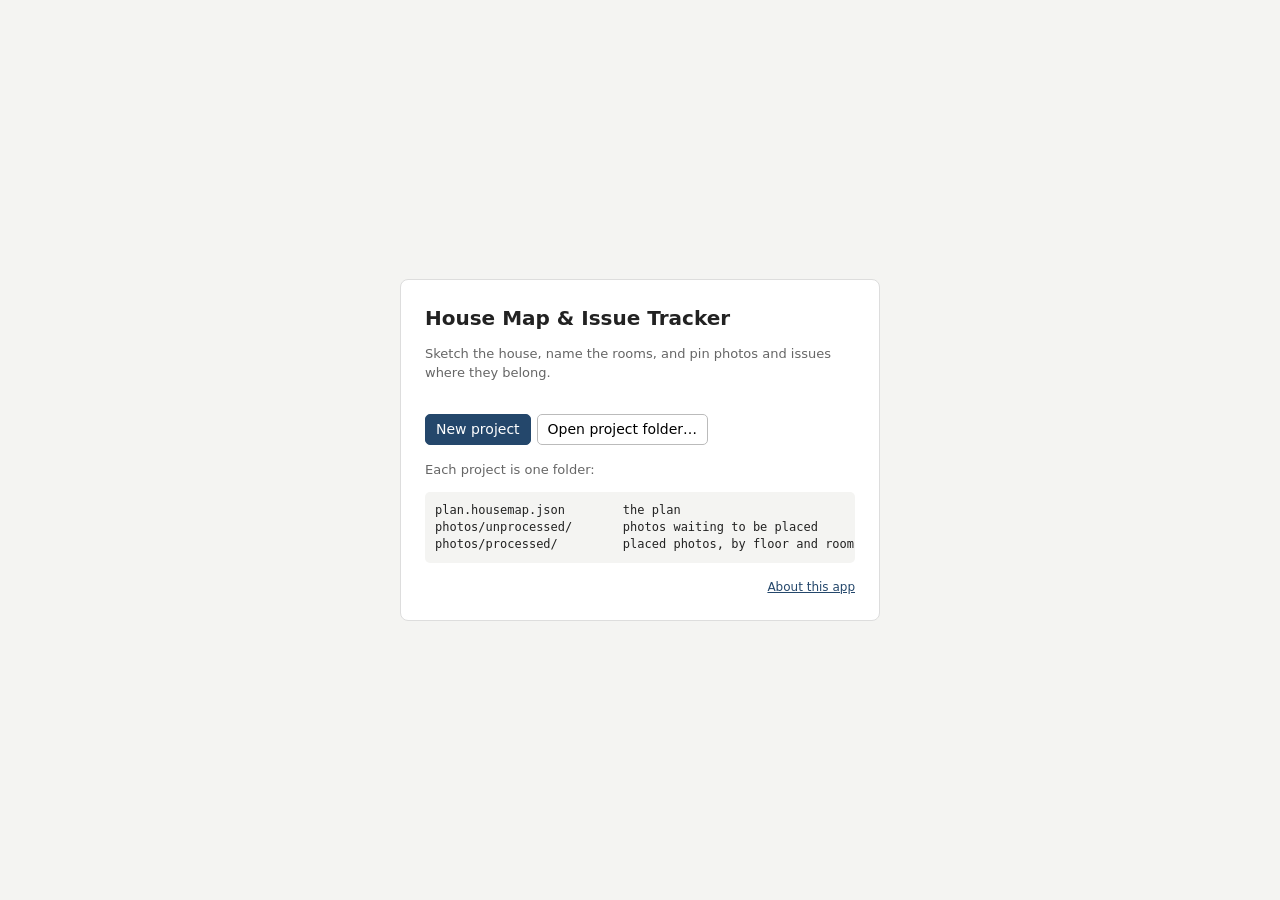
==== index.html @ 5339fddc "3D view window: fixed top bar with the notes, the ticks and a round close button The pictures scroll" ====
<!doctype html>
<html lang="en">
<head>
<meta charset="utf-8">
<meta name="viewport" content="width=device-width, initial-scale=1">
<title>House Map &amp; Issue Tracker</title>
<meta http-equiv="Content-Security-Policy" content="default-src 'self'; img-src 'self' blob: data:; style-src 'self' 'unsafe-inline'; connect-src 'none'; object-src 'none'; base-uri 'none'; form-action 'none'">
<meta name="theme-color" content="#24476b">
<link rel="icon" href="icons/icon.svg" type="image/svg+xml">
<link rel="apple-touch-icon" href="icons/apple-touch-icon.png">
<script src="js/boot.js"></script>
</head>
<body>

<div id="landing">
  <div class="card">
    <h1>House Map &amp; Issue Tracker</h1>
    <p class="muted">Sketch the house, name the rooms, and pin photos and issues where they belong.</p>

    <div id="landingHome">
      <p id="landingNote" class="note" hidden></p>
      <div id="projectList"></div>
      <div class="actions">
        <button id="btnStartNew" class="primary">New project</button>
        <button id="btnOpenFolder">Open project folder…</button>
      </div>
      <p class="muted" id="storageNote" hidden>This browser cannot work in a folder on disk, so projects are kept inside the browser, on this device only. Clearing the browser's site data deletes them: use <i>File</i> → <i>Export project (.zip)</i> to keep a copy, or to move a project to another device. Chrome or Edge on a computer keeps the plan and photos in a normal folder.</p>
      <p class="muted">Each project is one folder:</p>
      <pre>plan.housemap.json        the plan
photos/unprocessed/       photos waiting to be placed
photos/processed/         placed photos, by floor and room</pre>
      <button id="btnTrash" hidden aria-label="Delete a project">
      <svg viewBox="0 0 24 24" width="18" height="18" fill="none" stroke="currentColor" stroke-width="2" stroke-linecap="round" stroke-linejoin="round"><path d="M3 6h18M8 6V4h8v2M6 6l1 14h10l1-14M10 11v5M14 11v5"/></svg>
    </button>
    </div>

    <form id="wizard" hidden>
      <label>House name<input id="wizName" placeholder="Maple Street house" required></label>
      <label>Address<input id="wizAddress"></label>
      <div class="row" id="wizFloorRow">
        <label>Floors above ground<input id="wizFloors" type="number" min="1" max="6" value="1"></label>
        <label class="check"><input id="wizBasement" type="checkbox"> Has a basement</label>
      </div>
      <label>Start from an exported project (.zip) or a plan file (optional)<input id="wizPlan" type="file" accept=".zip,application/zip,.json,application/json"></label>
      <p class="muted small" id="wizPlanNote" hidden>The house name and address above are used for the new project. An exported project brings its plan, photos and aerial picture; a plan file on its own brings no photos.</p>
      <p class="muted">You will get an exterior sheet for the outline of the house, plus one sheet per floor. The browser will ask for permission to view and edit files in the folder you choose; the app needs both to save the plan and to file photos.</p>
      <div class="actions">
        <button type="button" id="btnWizBack">Back</button>
        <button class="primary" id="btnCreate">Choose folder and create</button>
      </div>
    </form>
    <p class="muted small aboutLine"><button type="button" id="btnAboutStart">About this app</button></p>
  </div>
</div>

<div id="editor" hidden>
  <header>
    <span class="menu" id="fileMenu">
      <button class="menuBtn" title="Import, export and close the project">
        <svg class="logo" viewBox="0 0 24 24" width="18" height="18" fill="none" stroke="currentColor" stroke-width="2" stroke-linecap="round" stroke-linejoin="round" aria-hidden="true"><path d="M3 11.5 12 4l9 7.5"/><path d="M5.5 10v10h13V10"/><path d="M10 20v-5.5h4V20"/></svg>
        <span>File</span> ▾</button>
      <span class="menuList" hidden>
        <button id="btnExportAll" title="Download the whole project as one zip file: the plan, every photo and the aerial picture. Start a new project from it to bring everything across.">Export project (.zip) <small id="exportAge"></small></button>
        <button id="btnExport" title="Download a copy of the plan file on its own, without photos">Export plan only</button>
        <button id="btnImport" title="Replace this project's plan with a .housemap.json file. Photos are not brought in; to bring a whole project across, start a new project from an exported .zip.">Import plan…</button>
        <button id="btnCsv" title="Download the issue list as a spreadsheet">Export issues (CSV)</button>
        <button id="btnReview" title="Bring in the review an AI assistant wrote after reading the export for AI: its cost estimates, categories, order of work and notes, each taken only if you tick it">Import AI review…</button>
        <button id="btnAi" title="Download a zip to give to an AI assistant: the house and every issue described in plain words, small copies of the issue photos and a picture of each floor">Export for AI (.zip)…</button>
        <hr>
        <button id="btnPrint" title="Print the floor plans and the issue report, or save them as a PDF">Print or save as PDF… <kbd>Ctrl+P</kbd></button>
        <button id="btnSettings" title="How the app behaves in this browser, and this house's standards">Settings…</button>
        <hr>
        <button id="btnClose" title="Save and return to the start page">Close project</button>
      </span>
      <input id="fileInput" type="file" accept=".json,application/json" hidden>
      <input id="reviewInput" type="file" accept=".md,.markdown,.txt,.json,text/markdown,text/plain,application/json" hidden>
    </span>
    <strong id="planTitle"></strong>
    <span id="saveState" title="The plan is saved automatically as you work"></span>
    <div id="toolbar">
    <span class="group" id="tools">
      <button data-tool="select" title="Select, move and pan">Select <kbd>V</kbd></button>
      <span class="menu">
        <button class="menuBtn" data-menu="Rooms" title="Draw a room or an outline: a rectangle, or a shape with any number of corners"><span>Rooms</span> ▾</button>
        <span class="menuList" hidden>
          <button data-tool="rect" title="Drag to draw a rectangle, Shift for a square">Rectangle <kbd>R</kbd></button>
          <button data-tool="poly" title="Click corners to draw any shape">Polygon <kbd>P</kbd></button>
        </span>
      </span>
      <span class="menu" id="menuPlace">
        <button class="menuBtn" data-menu="Placeables" title="Things placed in and between the rooms: doors, stairs, fixtures and appliances"><span>Placeables</span> ▾</button>
        <span class="menuList" hidden>
          <button data-tool="door" title="Click a wall, or the end of a staircase, to place a door or opening, then choose its type and width">Door <kbd>D</kbd></button>
          <button data-tool="window" title="Click a wall to place a window, then choose its kind: standard, high basement, egress or glass block">Window <kbd>W</kbd></button>
          <button data-tool="stairs" title="Click to place stairs, then set their size, their turns and the floor they lead to">Stairs <kbd>S</kbd></button>
          <button data-tool="item" title="Click to place a fixture, appliance or built-in (sink, tub, counter, stove, furnace, fireplace, built-in shelves, electrical panel…), then choose what it is">Fixture <kbd>F</kbd></button>
        </span>
      </span>
      <button data-tool="pin" title="Click to tag an issue">Issue <kbd>I</kbd></button>
      <button data-tool="photo" title="Place a photo marker, then choose its photo">Photo <kbd>C</kbd></button>
      <button data-tool="ruler" title="Read the distance between two points without changing anything">Measure <kbd>M</kbd></button>
    </span>
    <span class="group">
      <button id="btnUndo" title="Undo the last change (Ctrl+Z)" disabled>Undo</button>
      <button id="btnRedo" title="Redo (Ctrl+Y)" disabled>Redo</button>
      <button id="btnFit" title="Show the whole sheet (0 key)">Fit to view</button>
      <span class="menu" id="viewMenu">
        <button class="menuBtn" title="Show or hide kinds of things on the plan. Nothing is deleted; printing leaves out whatever is hidden."><span>View</span> ▾</button>
        <span class="menuList" hidden>
          <label class="check"><input type="checkbox" data-layer="names" checked> Room names and sizes</label>
          <label class="check"><input type="checkbox" data-layer="items" checked> Fixtures and stairs</label>
          <label class="check"><input type="checkbox" data-layer="photos" checked> Photo markers</label>
          <label class="check"><input type="checkbox" data-layer="issues" checked> Issue pins</label>
          <label class="check"><input type="checkbox" data-layer="outline" checked> Exterior outline under the floors</label>
          <hr>
          <button id="btn3d" title="The house drawn in three dimensions from the plan: the outside, with its windows and doors, and each floor with its walls cut away">3D view…</button>
        </span>
      </span>
      <span class="menu" id="searchMenu">
        <input id="searchBox" type="search" placeholder="Find…  Ctrl+F" autocomplete="off" title="Type part of a name to find a room, issue, photo, fixture or sheet and go to it">
        <span class="menuList" hidden></span>
      </span>
      <span class="menu" id="helpMenu">
        <button class="menuBtn" id="btnHelp" title="Tips, keyboard shortcuts and about" aria-label="Help">?</button>
        <span class="menuList" hidden>
          <button id="btnTips" title="Show the getting-started tips for this sheet">Tips for this sheet</button>
          <button id="btnKeys" title="Every shortcut key in one list">Keyboard shortcuts <kbd>?</kbd></button>
          <hr>
          <button id="btnAbout">About</button>
        </span>
      </span>
    </span>
    </div>
  </header>
  <main>
    <section id="left">
      <nav id="tabs"></nav>
      <div id="stage">
        <img id="underlay" alt="" hidden>
        <svg id="canvas" class="plan" xmlns="http://www.w3.org/2000/svg"></svg>
        <div id="aerial" hidden></div>
        <div id="sizeWarning" hidden>
          <b>The exterior outline is not confirmed as true to size yet.</b>
          Rooms drawn here are not resized when the outline is, so size the outline first.
          <span class="actions">
            <button id="btnGoExterior" class="primary">Go to the exterior sheet</button>
            <button id="btnSizedAlready" title="Stops this warning for this project">It is already right</button>
          </span>
        </div>
        <div id="touchBar" hidden>
          <button id="btnTouchFinish" title="Close the shape being drawn, as the Enter key does">Finish shape</button>
          <button id="btnTouchBack" title="Take back the last corner, as the Backspace key does">Undo corner</button>
          <button id="btnTouchSquare" title="Works as holding Shift: a rectangle is drawn square, a line is kept level or upright, and a dragged corner is squared up">Square</button>
          <button id="btnTouchFree" title="Works as holding Alt: no catching on the grid or on other walls">Free</button>
          <button id="btnTouchCancel" title="Stop using this tool and go back to Select, as the Esc key does">Cancel</button>
        </div>
        <div id="zoom">
          <button id="btnZoomOut" title="Zoom out (− key)" aria-label="Zoom out">−</button>
          <button id="btnZoomLevel" title="How far in the view is. Click for 100%, where each grid square is 1 ft."></button>
          <button id="btnZoomIn" title="Zoom in (+ key)" aria-label="Zoom in">+</button>
        </div>
        <input id="aerialInput" type="file" accept="image/*" hidden>
      </div>
      <div id="houseSheet" hidden>
        <div class="bar">
          <h1>House</h1>
          <span class="muted">What is known about the house as a whole. It is saved as you type, and goes into <i>Export for AI</i>.</span>
        </div>
        <div id="houseBody"></div>
      </div>
      <div id="issuesSheet" hidden>
        <div class="bar">
          <h1>Issues</h1>
          <span id="isSummary"></span>
          <label>Show<select id="isStatus">
            <option value="">Every status</option>
            <option value="open">Still to do (not Done)</option>
            <option>Open</option>
            <option>In progress</option>
            <option>Done</option>
          </select></label>
          <label>Category<select id="isCat"></select></label>
          <label>On<select id="isFloor"></select></label>
          <label>Room<select id="isRoom"></select></label>
          <label>Group by<select id="isGroup"></select></label>
          <button class="addNoPin" title="For something with no one spot to pin: the roof, the wiring, the plumbing, radon, or damp through a whole floor">Add issue without a pin…</button>
        </div>
        <p class="muted">Click an issue to read or change it in the side panel. To add one, open a floor, choose <i>Issue</i> and click the spot.</p>
        <div id="isList"></div>
      </div>
      <footer id="guide">
        <span id="hint"></span>
        <span id="readout"></span>
      </footer>
    </section>
    <aside>
      <nav id="sideTabs">
        <button data-side="details" class="active" title="The house and this sheet, or the room, door, stairs or fixture that is selected">Details</button>
        <button data-side="photos" title="The selected photo marker, and the photos waiting to be placed">Photos</button>
        <button data-side="issues" title="The selected issue, and the list of issues">Issues</button>
      </nav>
      <div id="detailsPanel">
        <div id="inspector"></div>
        <p id="detailsNote" class="muted" hidden></p>
      </div>
      <div id="photosPanel" hidden>
        <div class="actions">
          <button id="btnAddPhotos">Add photos…</button>
          <button id="btnTakePhoto" class="camera" title="Take a photo with this device's camera; it is added with the photos waiting to be placed">Take photo…</button>
          <button id="btnRefreshPhotos" title="Look again for files copied into photos/unprocessed">Refresh</button>
          <input id="photoInput" type="file" accept="image/*" multiple hidden>
          <input id="cameraInput" type="file" accept="image/*" capture="environment" hidden>
          <input id="quoteInput" type="file" accept=".pdf,image/*,.doc,.docx,.xls,.xlsx,.txt,.eml,.msg" hidden>
        </div>
        <p class="note" id="importNote" hidden></p>
        <p class="muted" id="photoSummary"></p>
        <div id="thumbs"></div>
      </div>
      <div id="issues" hidden>
        <h2>Issues <label class="inline"><input type="checkbox" id="onlyFloor"> this floor only</label></h2>
        <div class="actions"><button class="addNoPin" title="For something with no one spot to pin: the roof, the wiring, the plumbing, radon, or damp through a whole floor">Add issue without a pin…</button></div>
        <div id="totals"></div>
        <div id="issueList"></div>
      </div>
    </aside>
  </main>
  <nav id="viewBar">
    <button data-view="plan" title="The plan, or the Issues or House sheet">Plan</button>
    <button data-view="details" title="The house and this sheet, or the room, door, stairs or fixture that is selected">Details</button>
    <button data-view="photos" title="The selected photo marker, and the photos waiting to be placed">Photos</button>
    <button data-view="issues" title="The selected issue, and the list of issues">Issues</button>
  </nav>
</div>

<dialog id="tipsDialog">
  <form method="dialog">
    <div id="tipsHead">
      <h2 id="tipsTitle"></h2>
      <button id="tipsClose" class="roundClose" title="Close" aria-label="Close">
        <svg viewBox="0 0 24 24" width="16" height="16" fill="none" stroke="currentColor" stroke-width="2.5" stroke-linecap="round"><path d="M6 6l12 12M18 6L6 18"/></svg>
      </button>
    </div>
    <div id="tipsBody"></div>
  </form>
</dialog>

<dialog id="standardsDialog">
  <form method="dialog">
    <h2>House standards</h2>
    <p class="muted">Rooms are drawn as the clear space inside them, so the app needs to know how thick the walls between them are and how wide the doors usually are. The suggested values are filled in; change any that differ in this house.</p>
    <div id="standardsBody"></div>
    <p class="muted small">Round to the nearest 1/4 inch. Fractions are fine: 4 1/2. These are starting points: any one wall or door can be given its own size, and changing them later only affects what you draw afterwards.</p>
    <div class="actions">
      <button type="button" id="btnStandardsTypical" title="Puts the suggested value back in every box">Use typical values</button>
      <button type="button" id="standardsCancel" data-close="cancel">Cancel</button>
      <button class="primary" value="ok">Use these</button>
    </div>
  </form>
</dialog>

<dialog id="printDialog">
  <form method="dialog">
    <h2>Print or save as PDF</h2>
    <p class="muted">Choose what to include. The browser's print window opens next. To get a PDF file, choose “Save as PDF” as the printer there.</p>
    <label>Floor plans, one to a page
      <select id="printSheets">
        <option value="this">This sheet only</option>
        <option value="all">Every sheet that has something drawn on it</option>
        <option value="none">None</option>
      </select>
    </label>
    <label class="check"><input type="checkbox" id="printMarkers"> Show photo markers on the plans</label>
    <label class="check"><input type="checkbox" id="printIssues" checked> Issue report: each issue with its place, cost range and description</label>
    <label class="check"><input type="checkbox" id="printPhotos" checked> Include the photos linked to each issue</label>
    <label class="check"><input type="checkbox" id="printOpenOnly"> Leave out issues marked Done</label>
    <p class="muted small">The exterior sheet prints the whole lot; each floor is fitted to its own rooms so the house fills the page. Anything turned off in the View menu is left out, and the numbered pins match the numbers in the report. The aerial picture is not printed.</p>
    <div class="actions">
      <button type="button" data-close="cancel">Cancel</button>
      <button class="primary" value="ok">Print…</button>
    </div>
  </form>
</dialog>

<dialog id="aiDialog">
  <form method="dialog">
    <h2>Export for AI</h2>
    <p class="muted">Makes one zip file to give to an AI assistant, such as Claude or ChatGPT, so it can look over the house with you. It holds a brief in plain words, <i>README-FIRST.md</i>, that gives the house facts, your goals and the walkthrough checklist, and says where each issue is and what is above and below it; a small copy of each issue's photos; a picture of each floor; and the issue list as a table. The brief opens with a request you can paste in.</p>
    <label class="check"><input type="checkbox" id="aiPlans" checked> A picture of each sheet, with the numbered issue pins</label>
    <label class="check"><input type="checkbox" id="aiSpots" checked> A close-up of the plan around each issue that has no photos, so its place can be seen</label>
    <label class="check"><input type="checkbox" id="aiStyles"> Ask for style ideas: a few exterior and interior styles that would suit this layout, with example pictures if the assistant can make them</label>
    <label class="check"><input type="checkbox" id="aiAerial" checked> The aerial picture of the lot, if one has been added: it shows the yard, driveway, streets and neighbours that are not drawn</label>
    <label class="check"><input type="checkbox" id="aiDone"> Include issues marked Done</label>
    <label class="check"><input type="checkbox" id="aiOther"> Include photos that are not linked to an issue</label>
    <label class="check"><input type="checkbox" id="aiQuoteFiles"> Include the quote files (PDFs and scans) attached to issues</label>
    <label class="check"><input type="checkbox" id="aiContacts"> Include contractors' contact details: person, phone, email, address, license number</label>
    <label class="check"><input type="checkbox" id="aiMoney"> Include my budget and money matters, from Goals and limits</label>
    <label class="check"><input type="checkbox" id="aiHousehold"> Include who lives in the house, from Household: ages, mobility, health and pets</label>
    <p class="muted small">Nothing is sent anywhere by this app: the zip is saved to this computer, and you choose what to do with it. Company names and amounts on quotes are always in the brief. The house address is in it too, if one is filled in.</p>
    <div class="actions">
      <button type="button" data-close="cancel">Cancel</button>
      <button class="primary" value="ok">Export</button>
    </div>
  </form>
</dialog>

<dialog id="view3dDialog">
  <form method="dialog">
    <div id="view3dHead">
      <div class="v3dTop">
        <h2>3D view</h2>
        <button id="view3dClose" class="roundClose" title="Close" aria-label="Close">
          <svg viewBox="0 0 24 24" width="16" height="16" fill="none" stroke="currentColor" stroke-width="2.5" stroke-linecap="round"><path d="M6 6l12 12M18 6L6 18"/></svg>
        </button>
      </div>
      <p class="muted">Drawn from the plan, at the ceiling height in <i>House standards</i>. The roof is not drawn, so the tops are flat. The export for AI holds the same pictures, from the first angle and with everything shown.</p>
      <div id="view3dShow"></div>
    </div>
    <div id="view3dBody"></div>
  </form>
</dialog>

<dialog id="maintDialog">
  <form method="dialog">
    <h2>Common maintenance jobs</h2>
    <p class="muted">Tick the ones this house needs. Each starts as not done yet; mark it done when it is, and change how often it is done if this house needs it more or less.</p>
    <div id="maintList"></div>
    <div class="actions">
      <button type="button" data-close="cancel">Cancel</button>
      <button class="primary" value="ok">Add what is ticked</button>
    </div>
  </form>
</dialog>

<dialog id="reviewDialog">
  <form method="dialog">
    <h2>AI review</h2>
    <p class="muted" id="reviewIntro"></p>
    <p class="muted small" id="reviewMissing" hidden></p>
    <div class="actions">
      <button type="button" id="btnReviewAll">Tick all</button>
      <button type="button" id="btnReviewNone">Untick all</button>
    </div>
    <div id="reviewList"></div>
    <div class="actions">
      <button type="button" data-close="cancel">Cancel</button>
      <button class="primary" value="ok" id="btnReviewApply">Apply what is ticked</button>
    </div>
  </form>
</dialog>

<dialog id="askDialog">
  <form method="dialog">
    <p id="askText"></p>
    <p id="askDetail" class="muted"></p>
    <input id="askInput" inputmode="decimal" autocomplete="off">
    <div id="askLength" class="ftin big">
      <label>Feet<input id="askFeet" type="number" min="0" step="1" value="0"></label>
      <label>Inches<input id="askInches" inputmode="decimal" autocomplete="off" value="0"></label>
      <p class="muted small">Round to the nearest 1/4 inch. Fractions are fine: 5 3/4.</p>
    </div>
    <div id="askChoices"></div>
    <label class="check" id="askCheckRow"><input type="checkbox" id="askCheck"> <span id="askCheckText"></span></label>
    <div class="actions">
      <button type="button" id="askCancel" data-close="cancel">Cancel</button>
      <button id="askOk" value="ok">OK</button>
    </div>
  </form>
</dialog>

<dialog id="deleteDialog">
  <form method="dialog">
    <h2 id="deleteTitle"></h2>
    <div id="deleteBody"></div>
    <label class="check"><input type="checkbox" id="deleteSure"> I understand these files will be permanently deleted</label>
    <div class="actions">
      <button value="cancel">Cancel</button>
      <button class="danger solid" id="btnDeleteProject" value="delete" disabled>Delete project</button>
    </div>
  </form>
</dialog>

<div id="popover" hidden></div>
<div id="printArea"></div>
<div id="lightbox" hidden></div>
<datalist id="roomNames"></datalist>
<datalist id="tradeNames"></datalist>

<script src="js/load.js"></script>
</body>
</html>
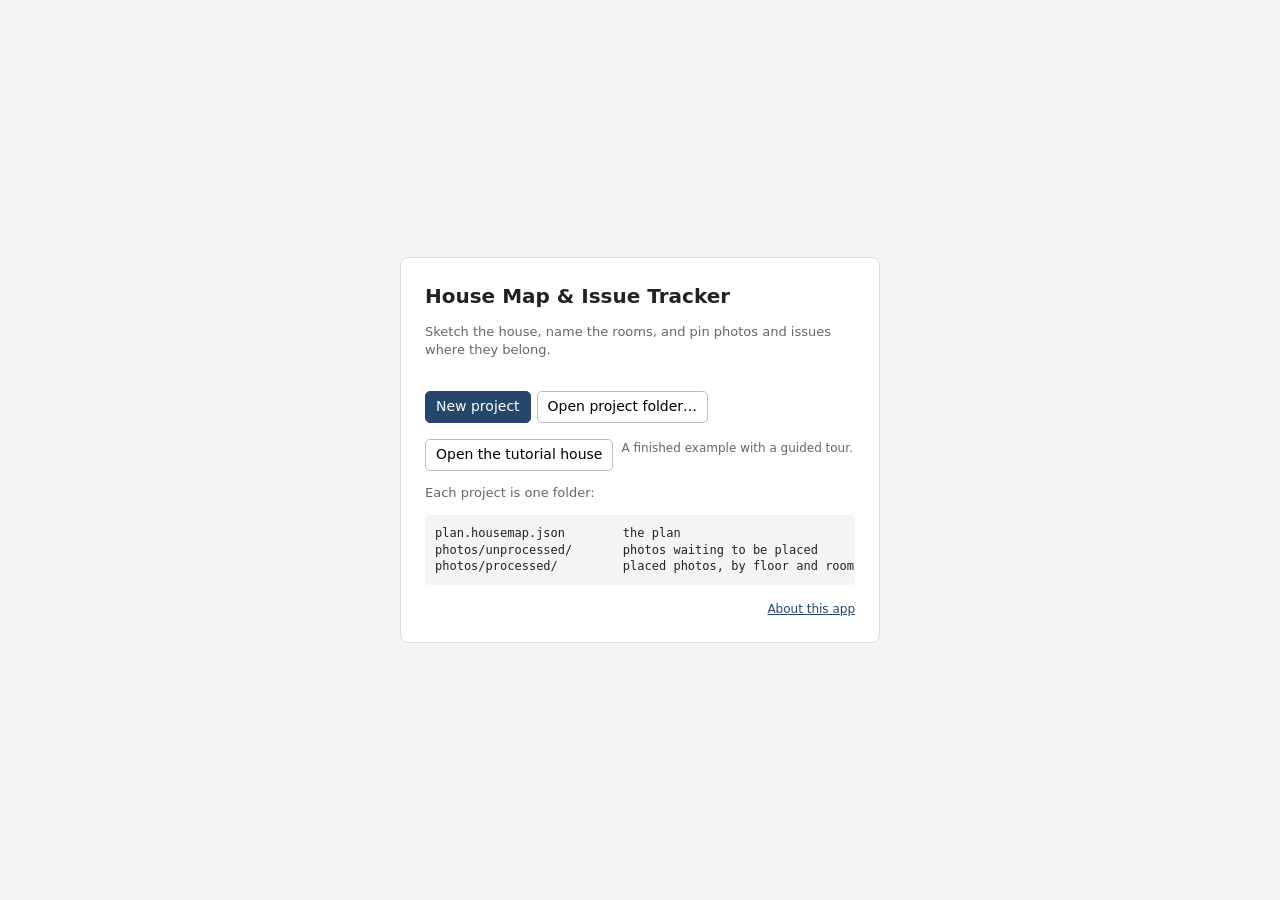
==== commit 15a25650: "Tutorial house with a guided tour The start page can open a made-up house, already drawn and filled " ====
--- a/index.html
+++ b/index.html
@@ -24,6 +24,7 @@
         <button id="btnStartNew" class="primary">New project</button>
         <button id="btnOpenFolder">Open project folder…</button>
       </div>
+      <p class="tutorialLine"><button type="button" id="btnTutorial" title="A made-up house, drawn and filled in, with a guided tour of what the app does. It is kept in this browser as a project of its own.">Open the tutorial house</button> <span class="muted small">A finished example with a guided tour.</span></p>
       <p class="muted" id="storageNote" hidden>This browser cannot work in a folder on disk, so projects are kept inside the browser, on this device only. Clearing the browser's site data deletes them: use <i>File</i> → <i>Export project (.zip)</i> to keep a copy, or to move a project to another device. Chrome or Edge on a computer keeps the plan and photos in a normal folder.</p>
       <p class="muted">Each project is one folder:</p>
       <pre>plan.housemap.json        the plan
@@ -125,6 +126,9 @@
         <span class="menuList" hidden>
           <button id="btnTips" title="Show the getting-started tips for this sheet">Tips for this sheet</button>
           <button id="btnKeys" title="Every shortcut key in one list">Keyboard shortcuts <kbd>?</kbd></button>
+          <hr id="tutorialRule" hidden>
+          <button id="btnTour" hidden title="The guided tour of the tutorial house, from the start">Take the tour</button>
+          <button id="btnTutorialReset" hidden title="Undo every change made to the tutorial house, and put it back as it came">Start the tutorial over…</button>
           <hr>
           <button id="btnAbout">About</button>
         </span>
@@ -165,6 +169,7 @@
         <div class="bar">
           <h1>House</h1>
           <span class="muted">What is known about the house as a whole. It is saved as you type, and goes into <i>Export for AI</i>.</span>
+          <button type="button" id="btnHouseSummary" title="Prints this on one page, with the work done and the maintenance kept up, for an insurer or a buyer">Print summary…</button>
         </div>
         <div id="houseBody"></div>
       </div>
@@ -232,25 +237,36 @@
   </nav>
 </div>
 
-<dialog id="tipsDialog">
-  <form method="dialog">
-    <div id="tipsHead">
-      <h2 id="tipsTitle"></h2>
-      <button id="tipsClose" class="roundClose" title="Close" aria-label="Close">
-        <svg viewBox="0 0 24 24" width="16" height="16" fill="none" stroke="currentColor" stroke-width="2.5" stroke-linecap="round"><path d="M6 6l12 12M18 6L6 18"/></svg>
-      </button>
-    </div>
-    <div id="tipsBody"></div>
-  </form>
-</dialog>
-
-<dialog id="standardsDialog">
-  <form method="dialog">
-    <h2>House standards</h2>
-    <p class="muted">Rooms are drawn as the clear space inside them, so the app needs to know how thick the walls between them are and how wide the doors usually are. The suggested values are filled in; change any that differ in this house.</p>
-    <div id="standardsBody"></div>
-    <p class="muted small">Round to the nearest 1/4 inch. Fractions are fine: 4 1/2. These are starting points: any one wall or door can be given its own size, and changing them later only affects what you draw afterwards.</p>
-    <div class="actions">
+<dialog id="tipsDialog" class="win">
+  <form method="dialog">
+    <div class="winHead">
+      <div class="winTop">
+        <h2 id="tipsTitle"></h2>
+        <button type="button" id="tipsClose" class="roundClose" data-close="cancel" title="Close" aria-label="Close">
+          <svg viewBox="0 0 24 24" width="16" height="16" fill="none" stroke="currentColor" stroke-width="2.5" stroke-linecap="round"><path d="M6 6l12 12M18 6L6 18"/></svg>
+        </button>
+      </div>
+    </div>
+    <div id="tipsBody" class="winBody"></div>
+  </form>
+</dialog>
+
+<dialog id="standardsDialog" class="win">
+  <form method="dialog">
+    <div class="winHead">
+      <div class="winTop">
+        <h2>House standards</h2>
+        <button type="button" id="standardsClose" class="roundClose" data-close="cancel" title="Close" aria-label="Close">
+          <svg viewBox="0 0 24 24" width="16" height="16" fill="none" stroke="currentColor" stroke-width="2.5" stroke-linecap="round"><path d="M6 6l12 12M18 6L6 18"/></svg>
+        </button>
+      </div>
+    </div>
+    <div class="winBody">
+      <p class="muted">Rooms are drawn as the clear space inside them, so the app needs to know how thick the walls between them are and how wide the doors usually are. The suggested values are filled in; change any that differ in this house.</p>
+      <div id="standardsBody"></div>
+      <p class="muted small">Round to the nearest 1/4 inch. Fractions are fine: 4 1/2. These are starting points: any one wall or door can be given its own size, and changing them later only affects what you draw afterwards.</p>
+    </div>
+    <div class="actions winFoot">
       <button type="button" id="btnStandardsTypical" title="Puts the suggested value back in every box">Use typical values</button>
       <button type="button" id="standardsCancel" data-close="cancel">Cancel</button>
       <button class="primary" value="ok">Use these</button>
@@ -258,90 +274,137 @@
   </form>
 </dialog>
 
-<dialog id="printDialog">
-  <form method="dialog">
-    <h2>Print or save as PDF</h2>
-    <p class="muted">Choose what to include. The browser's print window opens next. To get a PDF file, choose “Save as PDF” as the printer there.</p>
-    <label>Floor plans, one to a page
-      <select id="printSheets">
-        <option value="this">This sheet only</option>
-        <option value="all">Every sheet that has something drawn on it</option>
-        <option value="none">None</option>
-      </select>
-    </label>
-    <label class="check"><input type="checkbox" id="printMarkers"> Show photo markers on the plans</label>
-    <label class="check"><input type="checkbox" id="printIssues" checked> Issue report: each issue with its place, cost range and description</label>
-    <label class="check"><input type="checkbox" id="printPhotos" checked> Include the photos linked to each issue</label>
-    <label class="check"><input type="checkbox" id="printOpenOnly"> Leave out issues marked Done</label>
-    <p class="muted small">The exterior sheet prints the whole lot; each floor is fitted to its own rooms so the house fills the page. Anything turned off in the View menu is left out, and the numbered pins match the numbers in the report. The aerial picture is not printed.</p>
-    <div class="actions">
+<dialog id="printDialog" class="win">
+  <form method="dialog">
+    <div class="winHead">
+      <div class="winTop">
+        <h2>Print or save as PDF</h2>
+        <button type="button" class="roundClose" data-close="cancel" title="Close" aria-label="Close">
+          <svg viewBox="0 0 24 24" width="16" height="16" fill="none" stroke="currentColor" stroke-width="2.5" stroke-linecap="round"><path d="M6 6l12 12M18 6L6 18"/></svg>
+        </button>
+      </div>
+    </div>
+    <div class="winBody">
+      <p class="muted">Choose what to include. The browser's print window opens next. To get a PDF file, choose “Save as PDF” as the printer there.</p>
+      <label class="check"><input type="checkbox" id="printSummary"> House summary: one page with its size, how it is built, its systems and appliances and their ages, the work done and the maintenance kept up, for an insurer or a buyer</label>
+      <div id="printSummaryChoices" class="indent" hidden>
+        <label>Open issues on the summary
+          <select id="printSummaryOpen">
+            <option value="">Leave them off</option>
+            <option value="safety">Safety issues only</option>
+            <option value="all">All open issues</option>
+          </select>
+        </label>
+        <label class="check"><input type="checkbox" id="printSummaryCosts"> Show what work cost: accepted quotes for work done, and estimates for open issues</label>
+      </div>
+      <label>Floor plans, one to a page
+        <select id="printSheets">
+          <option value="this">This sheet only</option>
+          <option value="all">Every sheet that has something drawn on it</option>
+          <option value="none">None</option>
+        </select>
+      </label>
+      <label class="check"><input type="checkbox" id="printMarkers"> Show photo markers on the plans</label>
+      <label class="check"><input type="checkbox" id="printIssues" checked> Issue report: each issue with its place, cost range and description</label>
+      <label class="check"><input type="checkbox" id="printPhotos" checked> Include the photos linked to each issue</label>
+      <label class="check"><input type="checkbox" id="printOpenOnly"> Leave out issues marked Done</label>
+      <p class="muted small">The exterior sheet prints the whole lot; each floor is fitted to its own rooms so the house fills the page. Anything turned off in the View menu is left out, and the numbered pins match the numbers in the report. The aerial picture is not printed.</p>
+    </div>
+    <div class="actions winFoot">
       <button type="button" data-close="cancel">Cancel</button>
       <button class="primary" value="ok">Print…</button>
     </div>
   </form>
 </dialog>
 
-<dialog id="aiDialog">
-  <form method="dialog">
-    <h2>Export for AI</h2>
-    <p class="muted">Makes one zip file to give to an AI assistant, such as Claude or ChatGPT, so it can look over the house with you. It holds a brief in plain words, <i>README-FIRST.md</i>, that gives the house facts, your goals and the walkthrough checklist, and says where each issue is and what is above and below it; a small copy of each issue's photos; a picture of each floor; and the issue list as a table. The brief opens with a request you can paste in.</p>
-    <label class="check"><input type="checkbox" id="aiPlans" checked> A picture of each sheet, with the numbered issue pins</label>
-    <label class="check"><input type="checkbox" id="aiSpots" checked> A close-up of the plan around each issue that has no photos, so its place can be seen</label>
-    <label class="check"><input type="checkbox" id="aiStyles"> Ask for style ideas: a few exterior and interior styles that would suit this layout, with example pictures if the assistant can make them</label>
-    <label class="check"><input type="checkbox" id="aiAerial" checked> The aerial picture of the lot, if one has been added: it shows the yard, driveway, streets and neighbours that are not drawn</label>
-    <label class="check"><input type="checkbox" id="aiDone"> Include issues marked Done</label>
-    <label class="check"><input type="checkbox" id="aiOther"> Include photos that are not linked to an issue</label>
-    <label class="check"><input type="checkbox" id="aiQuoteFiles"> Include the quote files (PDFs and scans) attached to issues</label>
-    <label class="check"><input type="checkbox" id="aiContacts"> Include contractors' contact details: person, phone, email, address, license number</label>
-    <label class="check"><input type="checkbox" id="aiMoney"> Include my budget and money matters, from Goals and limits</label>
-    <label class="check"><input type="checkbox" id="aiHousehold"> Include who lives in the house, from Household: ages, mobility, health and pets</label>
-    <p class="muted small">Nothing is sent anywhere by this app: the zip is saved to this computer, and you choose what to do with it. Company names and amounts on quotes are always in the brief. The house address is in it too, if one is filled in.</p>
-    <div class="actions">
+<dialog id="aiDialog" class="win">
+  <form method="dialog">
+    <div class="winHead">
+      <div class="winTop">
+        <h2>Export for AI</h2>
+        <button type="button" class="roundClose" data-close="cancel" title="Close" aria-label="Close">
+          <svg viewBox="0 0 24 24" width="16" height="16" fill="none" stroke="currentColor" stroke-width="2.5" stroke-linecap="round"><path d="M6 6l12 12M18 6L6 18"/></svg>
+        </button>
+      </div>
+    </div>
+    <div class="winBody">
+      <p class="muted">Makes one zip file to give to an AI assistant, such as Claude or ChatGPT, so it can look over the house with you. It holds a brief in plain words, <i>README-FIRST.md</i>, that gives the house facts, your goals and the walkthrough checklist, and says where each issue is and what is above and below it; a small copy of each issue's photos; a picture of each floor; and the issue list as a table. The brief opens with a request you can paste in.</p>
+      <label class="check"><input type="checkbox" id="aiPlans" checked> A picture of each sheet, with the numbered issue pins</label>
+      <label class="check"><input type="checkbox" id="aiSpots" checked> A close-up of the plan around each issue that has no photos, so its place can be seen</label>
+      <label class="check"><input type="checkbox" id="aiStyles"> Ask for style ideas: a few exterior and interior styles that would suit this layout, with example pictures if the assistant can make them</label>
+      <label class="check"><input type="checkbox" id="aiAerial" checked> The aerial picture of the lot, if one has been added: it shows the yard, driveway, streets and neighbours that are not drawn</label>
+      <label class="check"><input type="checkbox" id="aiDone"> Include issues marked Done</label>
+      <label class="check"><input type="checkbox" id="aiOther"> Include photos that are not linked to an issue</label>
+      <label class="check"><input type="checkbox" id="aiQuoteFiles"> Include the quote files (PDFs and scans) attached to issues</label>
+      <label class="check"><input type="checkbox" id="aiContacts"> Include contractors' contact details: person, phone, email, address, license number</label>
+      <label class="check"><input type="checkbox" id="aiMoney"> Include my budget and money matters, from Goals and limits</label>
+      <label class="check"><input type="checkbox" id="aiHousehold"> Include who lives in the house, from Household: ages, mobility, health and pets</label>
+      <p class="muted small">Nothing is sent anywhere by this app: the zip is saved to this computer, and you choose what to do with it. Company names and amounts on quotes are always in the brief. The house address is in it too, if one is filled in.</p>
+    </div>
+    <div class="actions winFoot">
       <button type="button" data-close="cancel">Cancel</button>
       <button class="primary" value="ok">Export</button>
     </div>
   </form>
 </dialog>
 
-<dialog id="view3dDialog">
-  <form method="dialog">
-    <div id="view3dHead">
-      <div class="v3dTop">
+<dialog id="view3dDialog" class="win">
+  <form method="dialog">
+    <div class="winHead">
+      <div class="winTop">
         <h2>3D view</h2>
-        <button id="view3dClose" class="roundClose" title="Close" aria-label="Close">
+        <button type="button" class="roundClose" data-close="cancel" title="Close" aria-label="Close">
           <svg viewBox="0 0 24 24" width="16" height="16" fill="none" stroke="currentColor" stroke-width="2.5" stroke-linecap="round"><path d="M6 6l12 12M18 6L6 18"/></svg>
         </button>
       </div>
       <p class="muted">Drawn from the plan, at the ceiling height in <i>House standards</i>. The roof is not drawn, so the tops are flat. The export for AI holds the same pictures, from the first angle and with everything shown.</p>
       <div id="view3dShow"></div>
     </div>
-    <div id="view3dBody"></div>
-  </form>
-</dialog>
-
-<dialog id="maintDialog">
-  <form method="dialog">
-    <h2>Common maintenance jobs</h2>
-    <p class="muted">Tick the ones this house needs. Each starts as not done yet; mark it done when it is, and change how often it is done if this house needs it more or less.</p>
-    <div id="maintList"></div>
-    <div class="actions">
+    <div id="view3dBody" class="winBody"></div>
+  </form>
+</dialog>
+
+<dialog id="maintDialog" class="win">
+  <form method="dialog">
+    <div class="winHead">
+      <div class="winTop">
+        <h2>Common maintenance jobs</h2>
+        <button type="button" class="roundClose" data-close="cancel" title="Close" aria-label="Close">
+          <svg viewBox="0 0 24 24" width="16" height="16" fill="none" stroke="currentColor" stroke-width="2.5" stroke-linecap="round"><path d="M6 6l12 12M18 6L6 18"/></svg>
+        </button>
+      </div>
+    </div>
+    <div class="winBody">
+      <p class="muted">Tick the ones this house needs. Each starts as not done yet; mark it done when it is, and change how often it is done if this house needs it more or less.</p>
+      <div id="maintList"></div>
+    </div>
+    <div class="actions winFoot">
       <button type="button" data-close="cancel">Cancel</button>
       <button class="primary" value="ok">Add what is ticked</button>
     </div>
   </form>
 </dialog>
 
-<dialog id="reviewDialog">
-  <form method="dialog">
-    <h2>AI review</h2>
-    <p class="muted" id="reviewIntro"></p>
-    <p class="muted small" id="reviewMissing" hidden></p>
-    <div class="actions">
-      <button type="button" id="btnReviewAll">Tick all</button>
-      <button type="button" id="btnReviewNone">Untick all</button>
-    </div>
-    <div id="reviewList"></div>
-    <div class="actions">
+<dialog id="reviewDialog" class="win">
+  <form method="dialog">
+    <div class="winHead">
+      <div class="winTop">
+        <h2>AI review</h2>
+        <button type="button" class="roundClose" data-close="cancel" title="Close" aria-label="Close">
+          <svg viewBox="0 0 24 24" width="16" height="16" fill="none" stroke="currentColor" stroke-width="2.5" stroke-linecap="round"><path d="M6 6l12 12M18 6L6 18"/></svg>
+        </button>
+      </div>
+    </div>
+    <div class="winBody">
+      <p class="muted" id="reviewIntro"></p>
+      <p class="muted small" id="reviewMissing" hidden></p>
+      <div class="actions">
+        <button type="button" id="btnReviewAll">Tick all</button>
+        <button type="button" id="btnReviewNone">Untick all</button>
+      </div>
+      <div id="reviewList"></div>
+    </div>
+    <div class="actions winFoot">
       <button type="button" data-close="cancel">Cancel</button>
       <button class="primary" value="ok" id="btnReviewApply">Apply what is ticked</button>
     </div>
@@ -367,17 +430,42 @@
   </form>
 </dialog>
 
-<dialog id="deleteDialog">
-  <form method="dialog">
-    <h2 id="deleteTitle"></h2>
-    <div id="deleteBody"></div>
-    <label class="check"><input type="checkbox" id="deleteSure"> I understand these files will be permanently deleted</label>
-    <div class="actions">
+<dialog id="deleteDialog" class="win">
+  <form method="dialog">
+    <div class="winHead">
+      <div class="winTop">
+        <h2 id="deleteTitle"></h2>
+        <button type="button" class="roundClose" data-close="cancel" title="Close" aria-label="Close">
+          <svg viewBox="0 0 24 24" width="16" height="16" fill="none" stroke="currentColor" stroke-width="2.5" stroke-linecap="round"><path d="M6 6l12 12M18 6L6 18"/></svg>
+        </button>
+      </div>
+    </div>
+    <div class="winBody">
+      <div id="deleteBody"></div>
+      <label class="check"><input type="checkbox" id="deleteSure"> I understand these files will be permanently deleted</label>
+    </div>
+    <div class="actions winFoot">
       <button value="cancel">Cancel</button>
       <button class="danger solid" id="btnDeleteProject" value="delete" disabled>Delete project</button>
     </div>
   </form>
 </dialog>
+
+<div id="tourCard" hidden role="region" aria-label="Guided tour">
+  <div class="tourTop">
+    <span id="tourStep" class="muted small"></span>
+    <button type="button" id="tourClose" class="roundClose" title="End the tour" aria-label="End the tour">
+      <svg viewBox="0 0 24 24" width="16" height="16" fill="none" stroke="currentColor" stroke-width="2.5" stroke-linecap="round"><path d="M6 6l12 12M18 6L6 18"/></svg>
+    </button>
+  </div>
+  <h2 id="tourTitle"></h2>
+  <p id="tourText"></p>
+  <p id="tourTry" class="note"></p>
+  <div class="actions">
+    <button type="button" id="tourBack">Back</button>
+    <button type="button" id="tourNext" class="primary">Next</button>
+  </div>
+</div>
 
 <div id="popover" hidden></div>
 <div id="printArea"></div>
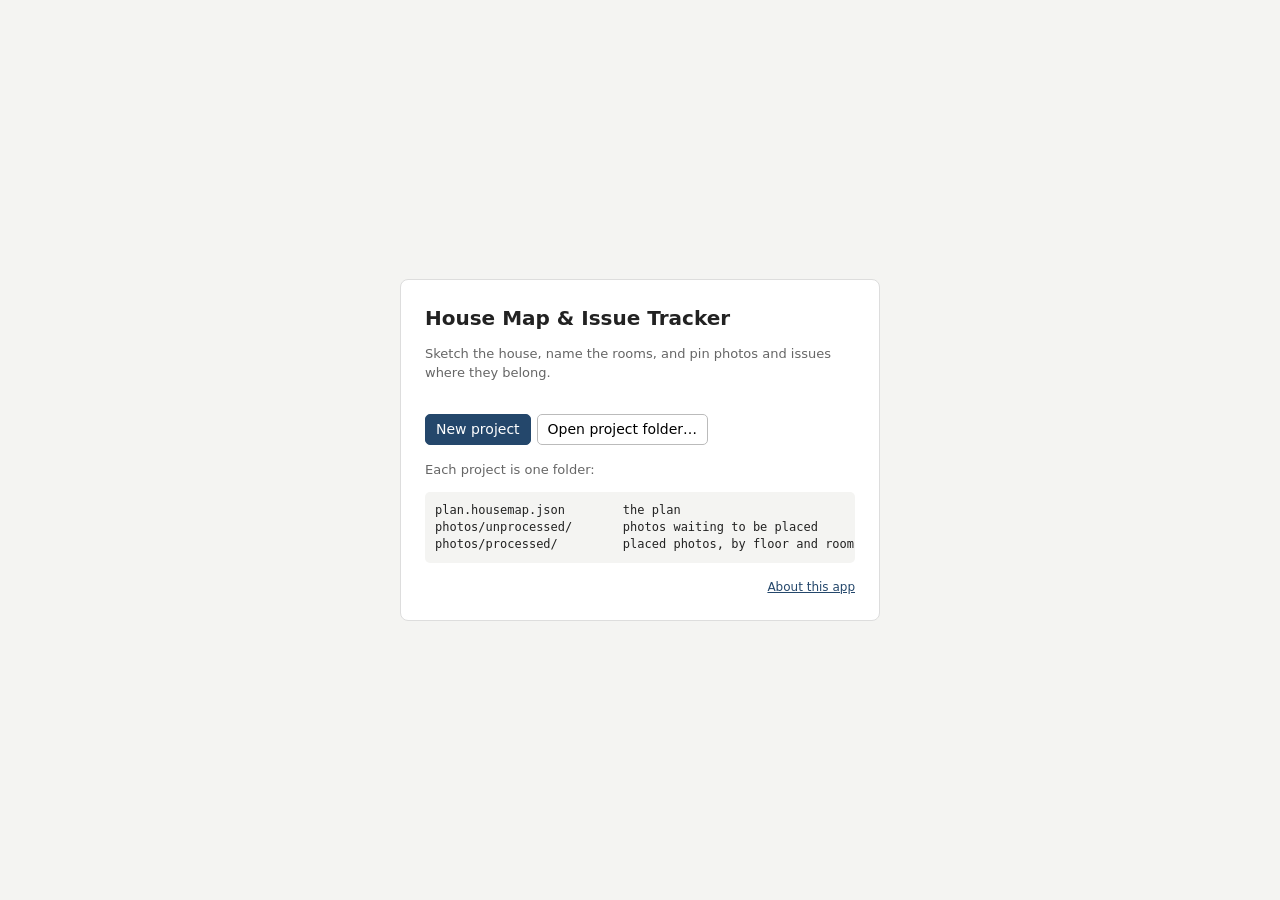
==== commit 39c235a8: "Preview of the branch being tested at /preview/ on GitHub Pages A Pages workflow publishes main at t" ====
--- a/index.html
+++ b/index.html
@@ -16,6 +16,7 @@
   <div class="card">
     <h1>House Map &amp; Issue Tracker</h1>
     <p class="muted">Sketch the house, name the rooms, and pin photos and issues where they belong.</p>
+    <p class="note" id="previewNote" hidden><b>Preview.</b> This is a change that is still being tested. Its projects and settings are kept apart from the app’s own, at the main address.</p>
 
     <div id="landingHome">
       <p id="landingNote" class="note" hidden></p>
@@ -24,7 +25,6 @@
         <button id="btnStartNew" class="primary">New project</button>
         <button id="btnOpenFolder">Open project folder…</button>
       </div>
-      <p class="tutorialLine"><button type="button" id="btnTutorial" title="A made-up house, drawn and filled in, with a guided tour of what the app does. It is kept in this browser as a project of its own.">Open the tutorial house</button> <span class="muted small">A finished example with a guided tour.</span></p>
       <p class="muted" id="storageNote" hidden>This browser cannot work in a folder on disk, so projects are kept inside the browser, on this device only. Clearing the browser's site data deletes them: use <i>File</i> → <i>Export project (.zip)</i> to keep a copy, or to move a project to another device. Chrome or Edge on a computer keeps the plan and photos in a normal folder.</p>
       <p class="muted">Each project is one folder:</p>
       <pre>plan.housemap.json        the plan
@@ -126,9 +126,6 @@
         <span class="menuList" hidden>
           <button id="btnTips" title="Show the getting-started tips for this sheet">Tips for this sheet</button>
           <button id="btnKeys" title="Every shortcut key in one list">Keyboard shortcuts <kbd>?</kbd></button>
-          <hr id="tutorialRule" hidden>
-          <button id="btnTour" hidden title="The guided tour of the tutorial house, from the start">Take the tour</button>
-          <button id="btnTutorialReset" hidden title="Undo every change made to the tutorial house, and put it back as it came">Start the tutorial over…</button>
           <hr>
           <button id="btnAbout">About</button>
         </span>
@@ -451,22 +448,6 @@
   </form>
 </dialog>
 
-<div id="tourCard" hidden role="region" aria-label="Guided tour">
-  <div class="tourTop">
-    <span id="tourStep" class="muted small"></span>
-    <button type="button" id="tourClose" class="roundClose" title="End the tour" aria-label="End the tour">
-      <svg viewBox="0 0 24 24" width="16" height="16" fill="none" stroke="currentColor" stroke-width="2.5" stroke-linecap="round"><path d="M6 6l12 12M18 6L6 18"/></svg>
-    </button>
-  </div>
-  <h2 id="tourTitle"></h2>
-  <p id="tourText"></p>
-  <p id="tourTry" class="note"></p>
-  <div class="actions">
-    <button type="button" id="tourBack">Back</button>
-    <button type="button" id="tourNext" class="primary">Next</button>
-  </div>
-</div>
-
 <div id="popover" hidden></div>
 <div id="printArea"></div>
 <div id="lightbox" hidden></div>
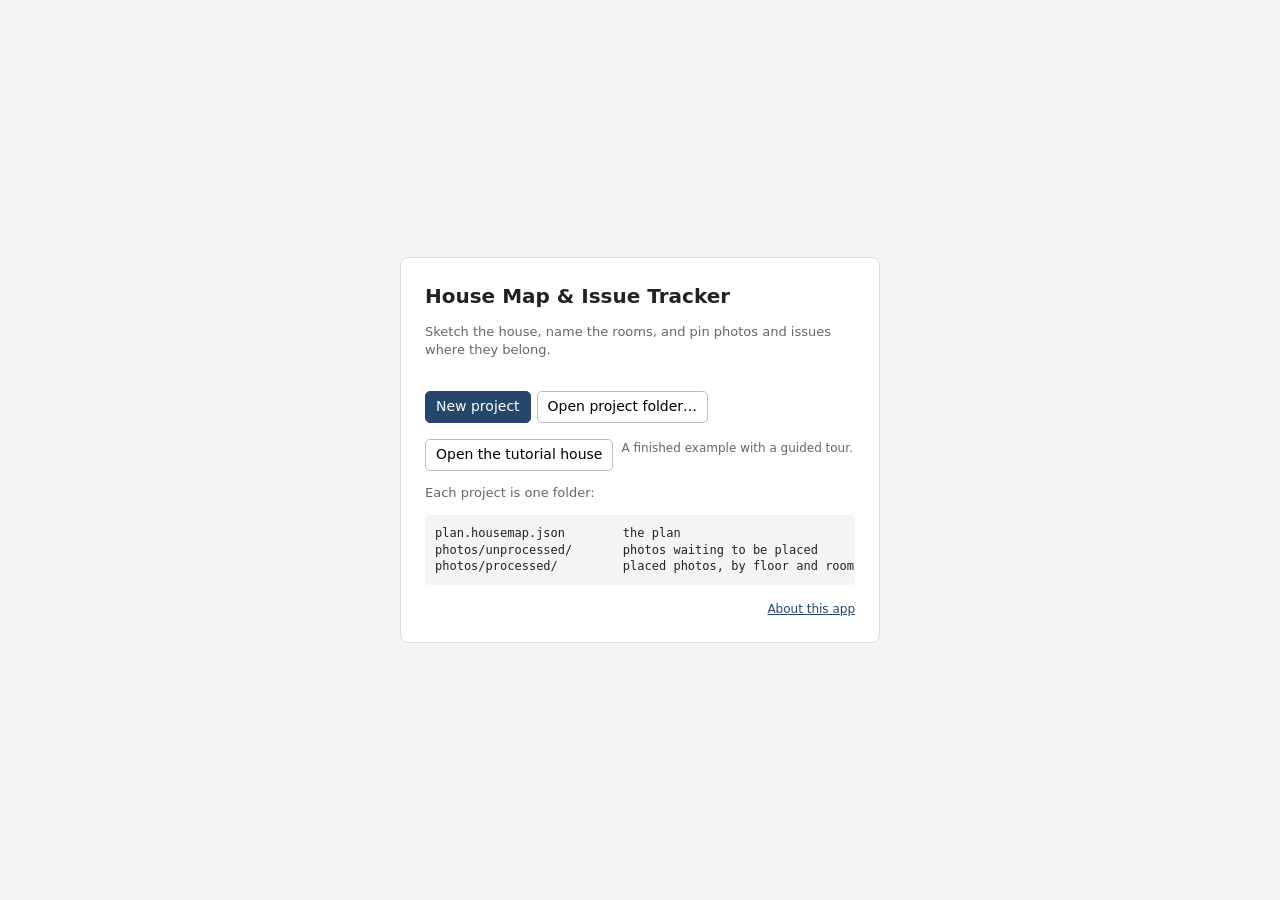
==== commit a2953847: "Merge remote-tracking branch 'origin/main' into claude/tutorial-house" ====
--- a/index.html
+++ b/index.html
@@ -25,6 +25,7 @@
         <button id="btnStartNew" class="primary">New project</button>
         <button id="btnOpenFolder">Open project folder…</button>
       </div>
+      <p class="tutorialLine"><button type="button" id="btnTutorial" title="A made-up house, drawn and filled in, with a guided tour of what the app does. It is kept in this browser as a project of its own.">Open the tutorial house</button> <span class="muted small">A finished example with a guided tour.</span></p>
       <p class="muted" id="storageNote" hidden>This browser cannot work in a folder on disk, so projects are kept inside the browser, on this device only. Clearing the browser's site data deletes them: use <i>File</i> → <i>Export project (.zip)</i> to keep a copy, or to move a project to another device. Chrome or Edge on a computer keeps the plan and photos in a normal folder.</p>
       <p class="muted">Each project is one folder:</p>
       <pre>plan.housemap.json        the plan
@@ -126,6 +127,9 @@
         <span class="menuList" hidden>
           <button id="btnTips" title="Show the getting-started tips for this sheet">Tips for this sheet</button>
           <button id="btnKeys" title="Every shortcut key in one list">Keyboard shortcuts <kbd>?</kbd></button>
+          <hr id="tutorialRule" hidden>
+          <button id="btnTour" hidden title="The guided tour of the tutorial house, from the start">Take the tour</button>
+          <button id="btnTutorialReset" hidden title="Undo every change made to the tutorial house, and put it back as it came">Start the tutorial over…</button>
           <hr>
           <button id="btnAbout">About</button>
         </span>
@@ -448,6 +452,22 @@
   </form>
 </dialog>
 
+<div id="tourCard" hidden role="region" aria-label="Guided tour">
+  <div class="tourTop">
+    <span id="tourStep" class="muted small"></span>
+    <button type="button" id="tourClose" class="roundClose" title="End the tour" aria-label="End the tour">
+      <svg viewBox="0 0 24 24" width="16" height="16" fill="none" stroke="currentColor" stroke-width="2.5" stroke-linecap="round"><path d="M6 6l12 12M18 6L6 18"/></svg>
+    </button>
+  </div>
+  <h2 id="tourTitle"></h2>
+  <p id="tourText"></p>
+  <p id="tourTry" class="note"></p>
+  <div class="actions">
+    <button type="button" id="tourBack">Back</button>
+    <button type="button" id="tourNext" class="primary">Next</button>
+  </div>
+</div>
+
 <div id="popover" hidden></div>
 <div id="printArea"></div>
 <div id="lightbox" hidden></div>
